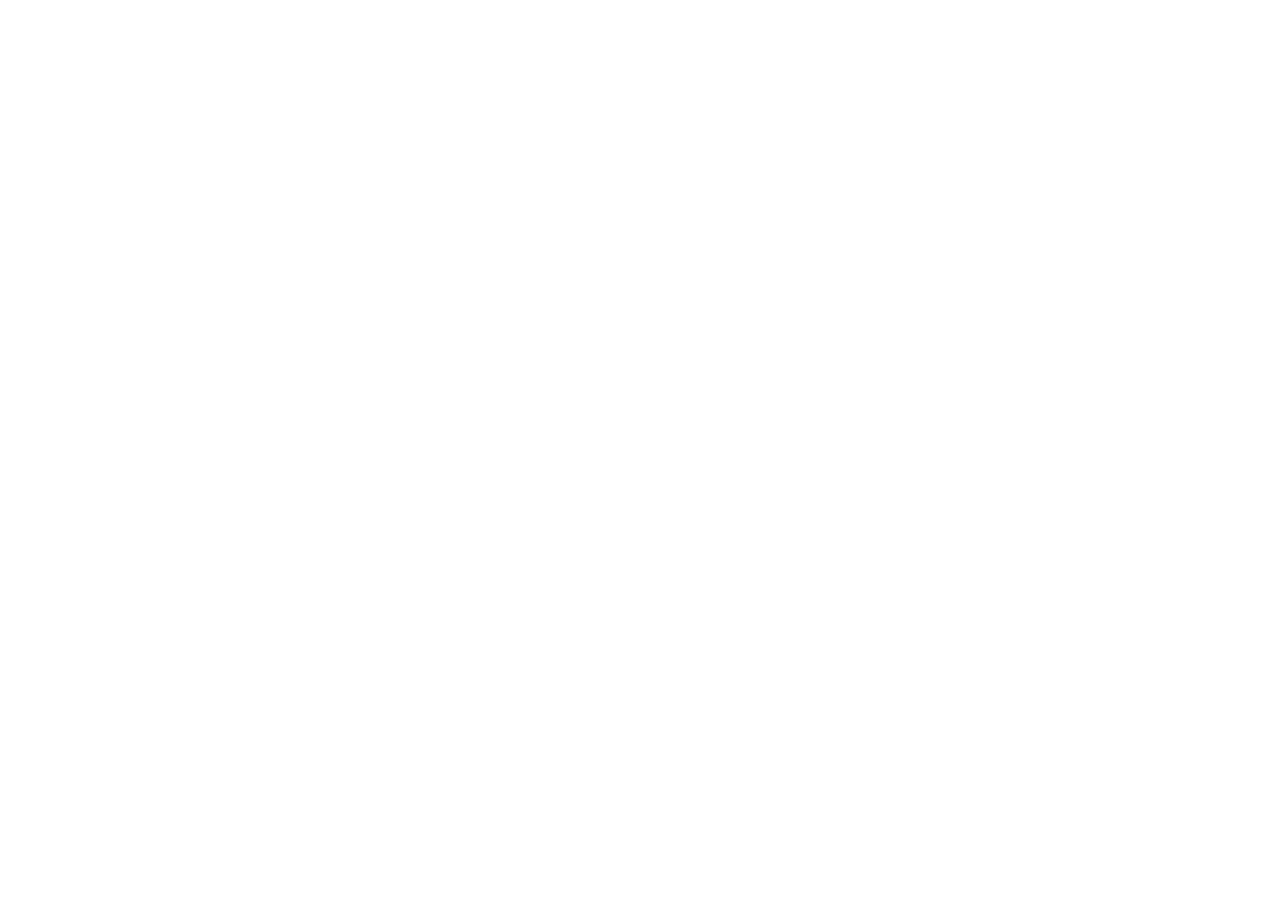
==== AboutUs.html @ da5bb7cc "create new html and css" ====
<!DOCTYPE html>
<html lang="en">
<head>
    <meta charset="UTF-8">
    <meta name="viewport" content="width=device-width, initial-scale=1.0">
    <title>Estética Ambiental | Innovación en Paisajismo y Jardinería</title>
</head>
<body>
    
</body>
</html>
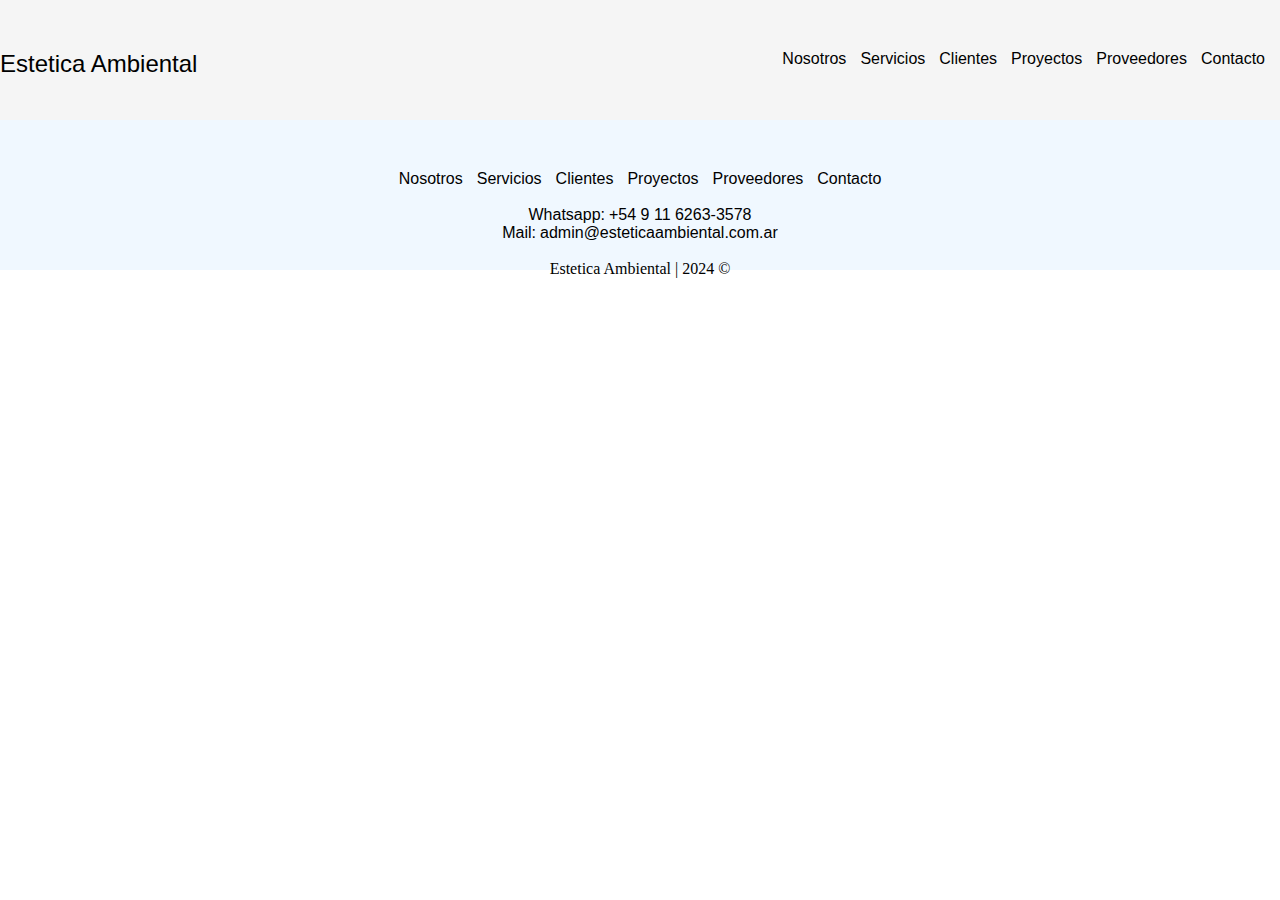
==== commit d1aaa6a9: "comienzo "nosotros" html y css" ====
--- a/AboutUs.html
+++ b/AboutUs.html
@@ -4,8 +4,38 @@
     <meta charset="UTF-8">
     <meta name="viewport" content="width=device-width, initial-scale=1.0">
     <title>Estética Ambiental | Innovación en Paisajismo y Jardinería</title>
+    <link rel="stylesheet" href="AboutUs.css">
 </head>
 <body>
-    
+    <header>
+        <a class="logo" href="index.html">Estetica Ambiental</a>
+        <div class="optionsUp">
+            <a href="AboutUs.html">Nosotros</a>
+            <a href="Services.html">Servicios</a>
+            <a href="Clients.hmtl">Clientes</a>
+            <a href="Proyects.html">Proyectos</a>
+            <a href="Suppliers.html">Proveedores</a>
+            <a href="Contact.html">Contacto</a>
+        </div>
+    </header>
+    <footer>
+        <div class="bottom">
+            <div class="optionsDown">
+                <a href="index.html">Nosotros</a>
+                <a href="Services.html">Servicios</a>
+                <a href="Clients.hmtl">Clientes</a>
+                <a href="Proyects.html">Proyectos</a>
+                <a href="Suppliers.html">Proveedores</a>
+                <a href="Contact.html">Contacto</a>
+            </div>
+            <br>
+            <a href="">Whatsapp:</a> <a>+54 9 11 6263-3578</a>
+            <br>
+            <a href="">Mail:</a> <a>admin@esteticaambiental.com.ar</a>
+            <br>
+            <br>
+            <p>Estetica Ambiental | 2024 ©</p>
+            </div>
+    </footer>
 </body>
 </html>--- a/AboutUs.css
+++ b/AboutUs.css
@@ -0,0 +1,52 @@
+*{
+    color: black;
+    margin: 0;
+    border: 0;
+    padding: 0;
+    
+}
+header a.logo{
+    font-size: 24px;
+}
+
+header{
+    display: flex;
+    font-size: 16px;
+    padding-top: 50px;
+    justify-content: space-between;
+    min-height: 70px;
+    background-color: whitesmoke;
+}
+
+header div.optionsUp{
+    word-spacing: 10px;
+    padding-right: 15px;
+
+}
+
+a{
+    text-decoration: none;
+    font-family: Arial, Helvetica, sans-serif;
+}
+
+a:hover{
+    color: rgb(110, 226, 38);
+    font-size: 18.5px;
+}
+
+.bottom .optionsDown{
+    text-align: center;
+    word-spacing: 10px;
+}
+
+.bottom {
+    height: 100px;
+    padding-top: 50px;
+    padding-left: 50px;
+    padding-right: 50px;
+    text-align: center;
+    background-color: aliceblue;
+}
+.bottom p{
+    text-align: center;
+}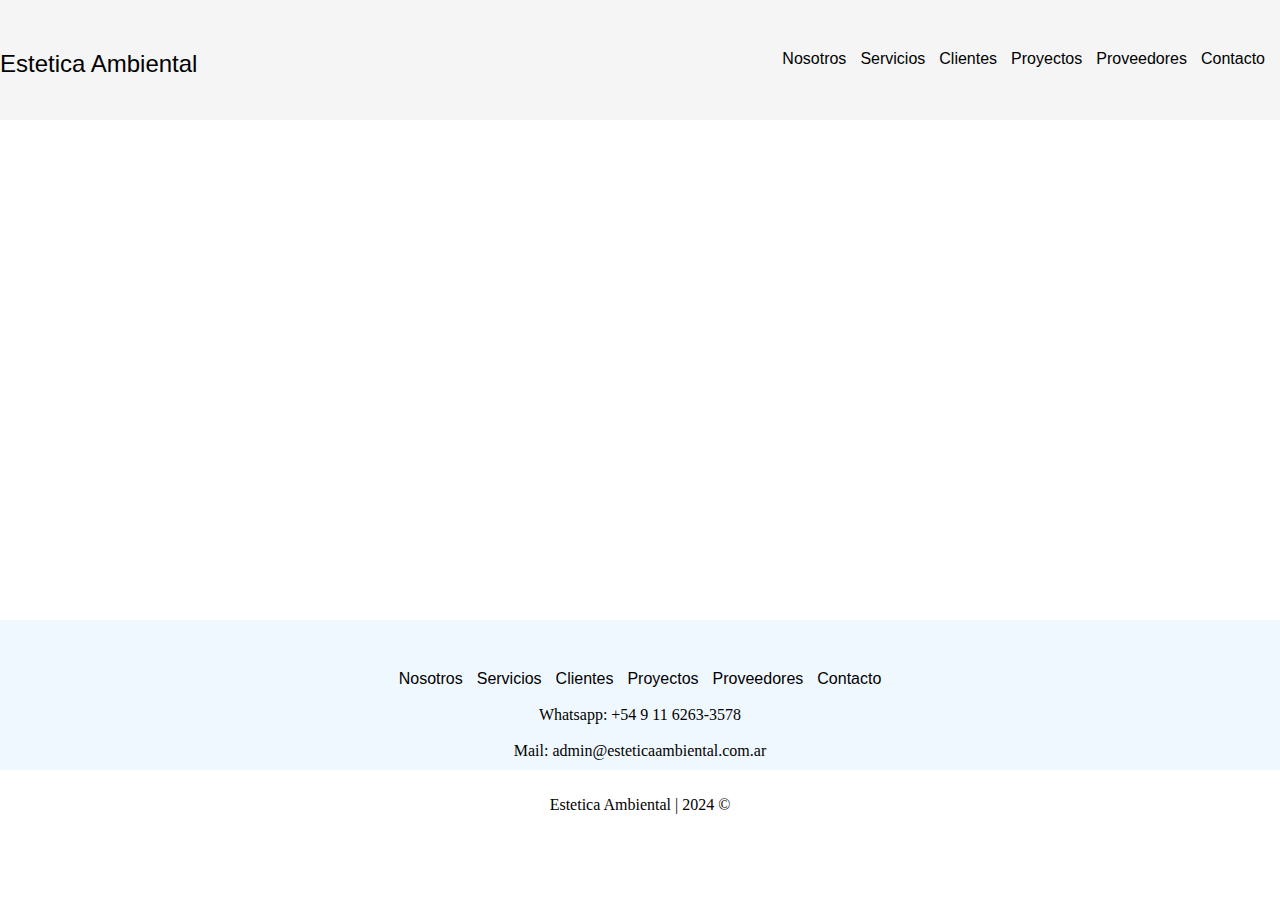
==== commit 1ce03d99: "cambio en el wsp y mail al final" ====
--- a/AboutUs.html
+++ b/AboutUs.html
@@ -18,6 +18,9 @@
             <a href="Contact.html">Contacto</a>
         </div>
     </header>
+    <section>
+        
+    </section>
     <footer>
         <div class="bottom">
             <div class="optionsDown">
@@ -29,9 +32,9 @@
                 <a href="Contact.html">Contacto</a>
             </div>
             <br>
-            <a href="">Whatsapp:</a> <a>+54 9 11 6263-3578</a>
+            <p>Whatsapp: +54 9 11 6263-3578</p>
             <br>
-            <a href="">Mail:</a> <a>admin@esteticaambiental.com.ar</a>
+            <p>Mail: admin@esteticaambiental.com.ar</p>
             <br>
             <br>
             <p>Estetica Ambiental | 2024 ©</p>
--- a/AboutUs.css
+++ b/AboutUs.css
@@ -22,6 +22,10 @@
     word-spacing: 10px;
     padding-right: 15px;
 
+}
+
+section{
+    min-height: 500px;
 }
 
 a{
